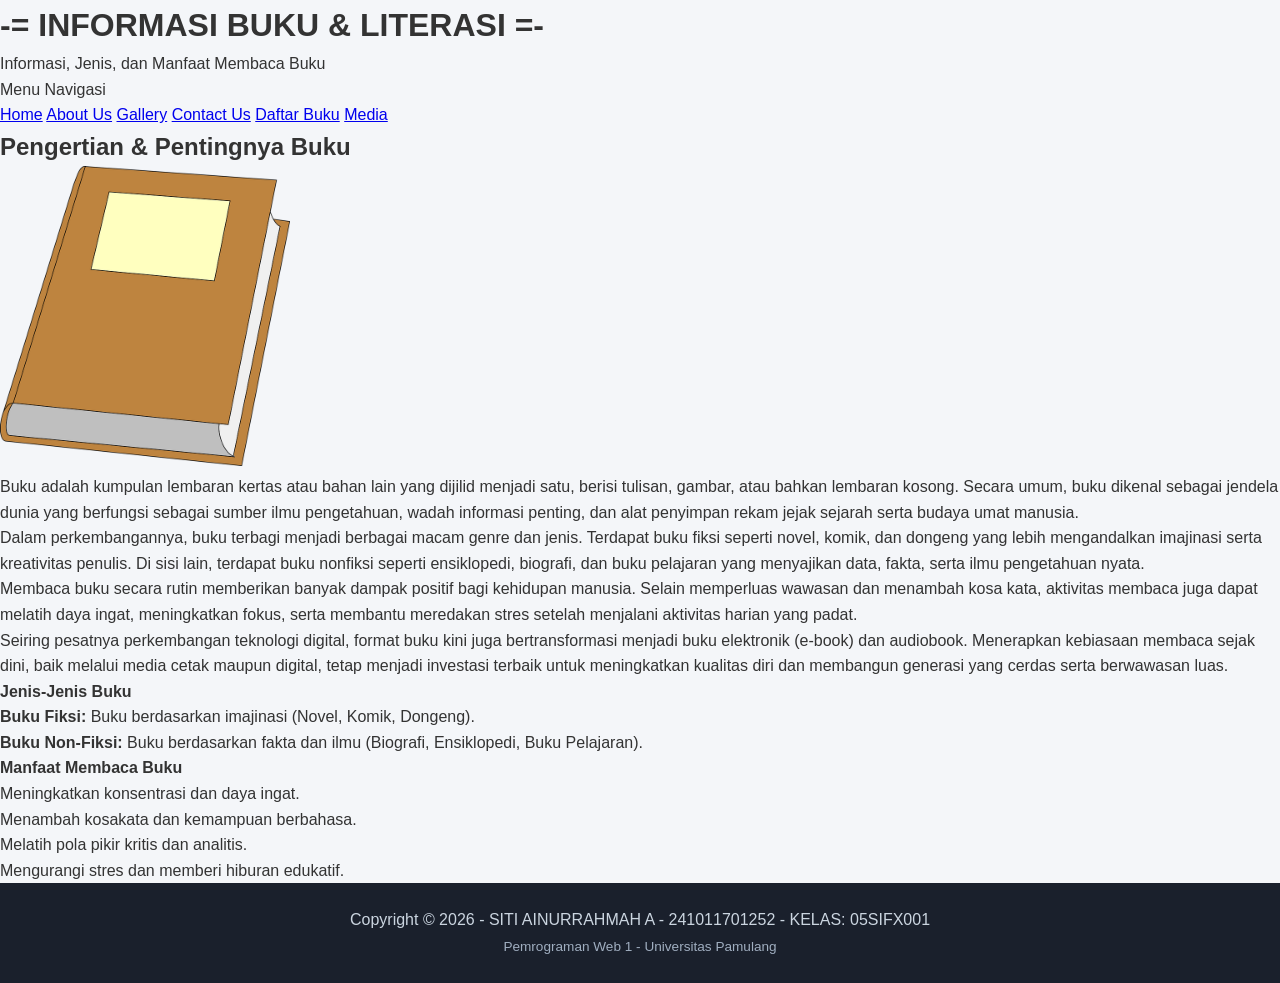
==== about.html @ 8c1a4a1f "Add files via upload" ====
<!DOCTYPE html>
<html lang="id">
<head>
    <meta charset="UTF-8">
    <meta name="viewport" content="width=device-width, initial-scale=1.0">
    <title>About Us - Informasi Buku & Literasi</title>

    <link rel="stylesheet" href="bootstrap-5.2.3-dist/css/bootstrap.min.css">
    <link rel="stylesheet" href="style.css">
</head>
<body class="bg-light">

    <header class="bg-primary text-white text-center py-4 mb-4 shadow-sm">
        <div class="container">
            <h1 class="fw-bold mb-1">-= INFORMASI BUKU & LITERASI =-</h1>
            <p class="lead mb-0 fs-6">Informasi, Jenis, dan Manfaat Membaca Buku</p>
        </div>
    </header>

    <div class="container my-4">
        <div class="row g-4">

            <aside class="col-lg-3 col-md-4">
                <div class="card shadow-sm border-0">
                    <div class="card-header bg-dark text-white fw-bold">
                        Menu Navigasi
                    </div>
                    <div class="list-group list-group-flush">
                        <a href="index.html" class="list-group-item list-group-item-action">Home</a>
                        <a href="about.html" class="list-group-item list-group-item-action active fw-semibold">About Us</a>
                        <a href="gallery.html" class="list-group-item list-group-item-action">Gallery</a>
                        <a href="form.html" class="list-group-item list-group-item-action">Contact Us</a>

                        <a href="buku.html" class="list-group-item list-group-item-action">Daftar Buku</a>
                        <a href="media.html" class="list-group-item list-group-item-action">Media</a>
                    </div>
                </div>
            </aside>

            <main class="col-lg-9 col-md-8">
                <div class="card shadow-sm border-0 p-4">
                    <h2 class="fw-bold mb-3 border-bottom pb-2">Pengertian & Pentingnya Buku</h2>

                    <div class="text-center my-3">
                        <img src="images/buku.png" alt="Gambar Ilustrasi Buku" class="img-fluid rounded shadow-sm" style="max-height: 300px; object-fit: cover;">
                    </div>

                    <p class="lh-base">
                        Buku adalah kumpulan lembaran kertas atau bahan lain yang dijilid menjadi satu, berisi tulisan, gambar,
                        atau bahkan lembaran kosong. Secara umum, buku dikenal sebagai jendela dunia yang berfungsi sebagai sumber
                        ilmu pengetahuan, wadah informasi penting, dan alat penyimpan rekam jejak sejarah serta budaya umat manusia.
                    </p>
                    <p class="lh-base">
                        Dalam perkembangannya, buku terbagi menjadi berbagai macam genre dan jenis. Terdapat buku fiksi seperti novel,
                        komik, dan dongeng yang lebih mengandalkan imajinasi serta kreativitas penulis. Di sisi lain, terdapat buku
                        nonfiksi seperti ensiklopedi, biografi, dan buku pelajaran yang menyajikan data, fakta, serta ilmu pengetahuan nyata.
                    </p>
                    <p class="lh-base">
                        Membaca buku secara rutin memberikan banyak dampak positif bagi kehidupan manusia. 
                        Selain memperluas wawasan dan menambah kosa kata, aktivitas membaca juga dapat melatih daya ingat,
                        meningkatkan fokus, serta membantu meredakan stres setelah menjalani aktivitas harian yang padat.
                    </p>
                    <p class="lh-base">
                        Seiring pesatnya perkembangan teknologi digital, format buku kini juga bertransformasi menjadi buku elektronik 
                        (e-book) dan audiobook. Menerapkan kebiasaan membaca sejak dini, baik melalui media cetak maupun digital, tetap 
                        menjadi investasi terbaik untuk meningkatkan kualitas diri dan membangun generasi yang cerdas serta berwawasan luas.
                    </p>

                    <div class="alert alert-info border-0 mt-4 shadow-sm" role="alert">
                        <h4 class="alert-heading fw-bold fs-5">Jenis-Jenis Buku</h4>
                        <ul class="mb-0 ps-3">
                            <li><b>Buku Fiksi:</b> Buku berdasarkan imajinasi (Novel, Komik, Dongeng).</li>
                            <li><b>Buku Non-Fiksi:</b> Buku berdasarkan fakta dan ilmu (Biografi, Ensiklopedi, Buku Pelajaran).</li>
                        </ul>
                    </div>

                    <div class="alert alert-success border-0 mt-3 shadow-sm" role="alert">
                        <h4 class="alert-heading fw-bold fs-5">Manfaat Membaca Buku</h4>
                        <ol class="mb-0 ps-3">
                            <li>Meningkatkan konsentrasi dan daya ingat.</li>
                            <li>Menambah kosakata dan kemampuan berbahasa.</li>
                            <li>Melatih pola pikir kritis dan analitis.</li>
                            <li>Mengurangi stres dan memberi hiburan edukatif.</li>
                        </ol>
                    </div>
                </div>
            </main>

        </div>
    </div>

    <footer class="bg-dark text-white text-center py-3 mt-5">
        <div class="container">
            <p class="mb-1 fw-bold">Copyright &copy; 2026 - SITI AINURRAHMAH A - 241011701252 - KELAS: 05SIFX001</p>
            <small class="text-white-50">Pemrograman Web 1 - Universitas Pamulang</small>
        </div>
    </footer>

</body>
</html>
---- style.css ----
/* 1. RESET & BASE STYLES (Gaya Dasar) */
* {
    margin: 0;
    padding: 0;
    box-sizing: border-box;
    font-family: 'Segoe UI', Tahoma, Geneva, Verdana, sans-serif;
}

body {
    background-color: #f4f6f9;
    color: #333333;
    line-height: 1.6;
    min-height: 100vh;
    display: flex;
    flex-direction: column;
}

/* 2. HEADER BANNER */
.header-banner {
    background: linear-gradient(135deg, #1e3c72 0%, #2a5298 100%);
    color: #ffffff;
    text-align: center;
    padding: 2.5rem 1rem;
    box-shadow: 0 4px 6px rgba(0, 0, 0, 0.1);
}

.header-banner h1 {
    font-size: 2.2rem;
    letter-spacing: 1px;
    margin-bottom: 0.5rem;
}

.header-banner .subtitle {
    font-size: 1.1rem;
    font-weight: 300;
    opacity: 0.9;
}

/* 3. LAYOUT UTAMA (Sidebar + Area Konten) */
.main-wrapper {
    display: flex;
    max-width: 1200px;
    width: 90%;
    margin: 2rem auto;
    gap: 2rem;
    flex: 1; /* Menjaga footer tetap di paling bawah */
}

/* --- SIDEBAR MENU --- */
.sidebar {
    flex: 1;
    min-width: 220px;
    background-color: #ffffff;
    padding: 1.5rem;
    border-radius: 8px;
    box-shadow: 0 2px 8px rgba(0, 0, 0, 0.05);
    height: fit-content;
}

.sidebar h3 {
    font-size: 1.2rem;
    color: #1e3c72;
    margin-bottom: 1rem;
    padding-bottom: 0.5rem;
    border-bottom: 2px solid #e2e8f0;
}

.sidebar ul {
    list-style: none;
    padding-left: 0;
}

.sidebar ul li {
    margin-bottom: 0.5rem;
}

.sidebar ul li a {
    display: block;
    padding: 0.6rem 0.8rem;
    color: #4a5568;
    text-decoration: none;
    border-radius: 5px;
    transition: all 0.2s ease-in-out;
    font-weight: 500;
}

.sidebar ul li a:hover,
.sidebar ul li a.active {
    background-color: #1e3c72;
    color: #ffffff;
    padding-left: 1.2rem;
    font-weight: 600;
}

/* --- AREA KONTEN --- */
.content-area {
    flex: 3;
    background-color: #ffffff;
    padding: 2rem;
    border-radius: 8px;
    box-shadow: 0 2px 8px rgba(0, 0, 0, 0.05);
}

.content-area h2 {
    color: #1e3c72;
    font-size: 1.8rem;
    margin-bottom: 1.5rem;
    border-bottom: 2px solid #1e3c72;
    padding-bottom: 0.3rem;
}

.content-area p {
    margin-bottom: 1.2rem;
    text-align: justify;
    color: #4a5568;
}

/* 4. HALAMAN BERANDA (index.html) */
.image-container {
    text-align: center;
    margin: 1.5rem 0;
}

.img-buku {
    max-width: 100%;
    height: auto;
    max-height: 300px;
    border-radius: 8px;
    box-shadow: 0 4px 10px rgba(0, 0, 0, 0.1);
    object-fit: cover;
}

.jenis-buku,
.manfaat-buku {
    background-color: #f8fafc;
    border-left: 4px solid #1e3c72;
    padding: 1.2rem 1.5rem;
    margin-top: 1.5rem;
    border-radius: 0 8px 8px 0;
}

.jenis-buku h3,
.manfaat-buku h3 {
    color: #2a5298;
    margin-bottom: 0.8rem;
    font-size: 1.2rem;
}

.jenis-buku ul,
.manfaat-buku ol {
    padding-left: 1.2rem;
    color: #4a5568;
}

.jenis-buku ul li,
.manfaat-buku ol li {
    margin-bottom: 0.5rem;
}

/* 5. HALAMAN DAFTAR BUKU (buku.html) */
/* 5. HALAMAN DAFTAR BUKU (buku.html) - UKURAN DIPERBESAR */
.gallery-grid {
    display: grid;
    /* Mengubah ukuran minimal kolom dari 180px menjadi 240px agar kartu lebih lebar */
    grid-template-columns: repeat(auto-fill, minmax(240px, 1fr));
    gap: 2rem;
    margin-top: 1.5rem;
}

.book-card {
    background-color: #ffffff;
    border: 1px solid #e2e8f0;
    border-radius: 10px;
    padding: 1.25rem;
    display: flex;
    flex-direction: column;
    justify-content: space-between;
    align-items: center;
    text-align: center;
    transition: transform 0.2s ease, box-shadow 0.2s ease;
}

.book-card:hover {
    transform: translateY(-6px);
    box-shadow: 0 10px 20px rgba(0, 0, 0, 0.12);
}

.book-card img {
    width: 100%;
    /* Mengubah tinggi gambar dari 220px menjadi 300px agar sampul buku tampak lebih besar */
    height: 300px;
    object-fit: cover;
    border-radius: 6px;
    margin-bottom: 1rem;
}

.book-card h4 {
    /* Memperbesar ukuran font judul buku */
    font-size: 1.15rem;
    color: #1e3c72;
    margin-bottom: 0.4rem;
    line-height: 1.4;
}

.book-card .author {
    font-size: 0.95rem;
    color: #718096;
    margin-bottom: 1.2rem;
}

.btn-detail {
    display: inline-block;
    width: 100%;
    padding: 0.65rem 0;
    background-color: #1e3c72;
    color: #ffffff;
    text-decoration: none;
    border-radius: 6px;
    font-size: 0.95rem;
    font-weight: 600;
    transition: background-color 0.2s ease;
}

.btn-detail:hover {
    background-color: #2a5298;
    color: #ffffff;
}
/* 6. HALAMAN GALERI (gallery.html) */
.gallery-container {
    display: grid;
    grid-template-columns: 1.2fr 1fr 1fr;
    gap: 1.2rem;
    margin-top: 1rem;
}

.gallery-item {
    background-color: #ffffff;
    border: 1px solid #e2e8f0;
    border-radius: 8px;
    padding: 0.8rem;
    text-align: center;
    box-shadow: 0 2px 5px rgba(0, 0, 0, 0.05);
    transition: transform 0.2s ease, box-shadow 0.2s ease;
}

.gallery-item:hover {
    transform: translateY(-3px);
    box-shadow: 0 6px 12px rgba(0, 0, 0, 0.1);
}

.gallery-item img {
    width: 100%;
    height: 180px;
    object-fit: cover;
    border-radius: 6px;
    margin-bottom: 0.5rem;
}

.gallery-item .caption {
    font-weight: 600;
    color: #1e3c72;
    font-size: 0.9rem;
}

.gallery-item.featured {
    grid-row: span 2;
    display: flex;
    flex-direction: column;
    justify-content: space-between;
}

.gallery-item.featured img {
    height: 100%;
    max-height: 380px;
}

/* 7. HALAMAN MEDIA (media.html) */
.media-container {
    display: flex;
    flex-direction: column;
    gap: 1.5rem;
    margin-top: 1rem;
}

.media-grid {
    display: grid;
    grid-template-columns: 1fr 1.5fr;
    gap: 1.5rem;
}

.media-card {
    background-color: #f8fafc;
    border: 1px solid #e2e8f0;
    border-radius: 8px;
    padding: 1.2rem;
    text-align: center;
    box-shadow: 0 2px 5px rgba(0, 0, 0, 0.03);
}

.media-card h3 {
    color: #1e3c72;
    margin-bottom: 1rem;
    font-size: 1.1rem;
}

.media-preview img {
    max-width: 100%;
    height: 250px;
    object-fit: cover;
    border-radius: 6px;
    box-shadow: 0 2px 6px rgba(0, 0, 0, 0.1);
}

.media-preview video {
    width: 100%;
    height: 250px;
    border-radius: 6px;
    background-color: #000000;
    box-shadow: 0 2px 6px rgba(0, 0, 0, 0.1);
}

.audio-section {
    width: 100%;
}

.audio-section audio {
    width: 100%;
    max-width: 600px;
    margin: 0.5rem auto 0;
    display: block;
}

/* 8. HALAMAN FORMULIR (form.html) */
.form-container {
    margin-top: 1.5rem;
    display: flex;
    flex-direction: column;
    gap: 1.2rem;
}

.form-group {
    display: flex;
    flex-direction: column;
    gap: 0.4rem;
}

.form-group label {
    font-weight: 600;
    color: #1e3c72;
    font-size: 0.95rem;
}

.form-group input[type="text"],
.form-group select,
.form-group textarea {
    width: 100%;
    padding: 0.6rem 0.8rem;
    border: 1px solid #cbd5e1;
    border-radius: 6px;
    font-size: 0.95rem;
    color: #333333;
    background-color: #f8fafc;
    transition: border-color 0.2s ease, box-shadow 0.2s ease;
}

.form-group input[type="text"]:focus,
.form-group select:focus,
.form-group textarea:focus {
    outline: none;
    border-color: #1e3c72;
    box-shadow: 0 0 0 3px rgba(30, 60, 114, 0.15);
    background-color: #ffffff;
}

.radio-group {
    display: flex;
    gap: 1.5rem;
    align-items: center;
    padding: 0.3rem 0;
}

.radio-group label {
    font-weight: normal;
    color: #4a5568;
    cursor: pointer;
    display: flex;
    align-items: center;
    gap: 0.4rem;
}

.radio-group input[type="radio"] {
    accent-color: #1e3c72;
    cursor: pointer;
}

.form-actions {
    display: flex;
    gap: 1rem;
    margin-top: 1rem;
}

.btn-submit,
.btn-reset {
    padding: 0.7rem 1.5rem;
    border: none;
    border-radius: 6px;
    font-size: 0.95rem;
    font-weight: 600;
    cursor: pointer;
    transition: background-color 0.2s ease;
}

.btn-submit {
    background-color: #1e3c72;
    color: #ffffff;
}

.btn-submit:hover {
    background-color: #2a5298;
}

.btn-reset {
    background-color: #e2e8f0;
    color: #4a5568;
}

.btn-reset:hover {
    background-color: #cbd5e1;
}

/* 9. HALAMAN TANGGAL & WAKTU */
.date-card {
    background-color: #f8fafc;
    border: 1px solid #e2e8f0;
    border-radius: 8px;
    padding: 2.5rem 1.5rem;
    text-align: center;
    margin-top: 1.5rem;
    box-shadow: 0 2px 6px rgba(0, 0, 0, 0.03);
}

.date-display {
    font-size: 1.6rem;
    color: #1e3c72;
    margin-bottom: 1.2rem;
    font-weight: 600;
}

.salam-badge {
    display: inline-block;
    background: linear-gradient(135deg, #1e3c72 0%, #2a5298 100%);
    color: #ffffff;
    font-size: 1.2rem;
    font-weight: 600;
    padding: 0.6rem 2rem;
    border-radius: 50px;
    box-shadow: 0 4px 10px rgba(30, 60, 114, 0.2);
}

/* 10. HALAMAN USIA */
.age-card {
    background-color: #f8fafc;
    border: 1px solid #e2e8f0;
    border-radius: 8px;
    padding: 2rem 1.5rem;
    text-align: center;
    margin-top: 1.5rem;
    box-shadow: 0 2px 6px rgba(0, 0, 0, 0.03);
}

.age-result {
    font-size: 1.5rem;
    color: #1e3c72;
    margin-bottom: 0.8rem;
}

.age-category {
    font-size: 1.1rem;
    color: #4a5568;
    margin-bottom: 1.5rem;
}

.age-category span {
    color: #2a5298;
    font-weight: bold;
    background-color: #e2e8f0;
    padding: 0.2rem 0.8rem;
    border-radius: 4px;
}

.btn-reload {
    background-color: #1e3c72;
    color: #ffffff;
    border: none;
    padding: 0.6rem 1.4rem;
    font-size: 0.95rem;
    font-weight: 600;
    border-radius: 6px;
    cursor: pointer;
    transition: background-color 0.2s ease;
}

.btn-reload:hover {
    background-color: #2a5298;
}

/* 11. DETAIL BUKU */
.detail-wrapper {
    display: flex;
    gap: 2rem;
    align-items: flex-start;
    flex-wrap: wrap;
}

.detail-cover img {
    width: 220px;
    height: auto;
    border-radius: 8px;
    box-shadow: 0 4px 12px rgba(0,0,0,0.1);
}

.detail-info {
    flex: 1;
}

.detail-info h3 {
    color: #1e3c72;
    margin-bottom: 0.8rem;
}

.detail-info p {
    margin-bottom: 0.6rem;
    color: #4a5568;
}

.btn-back {
    display: inline-block;
    margin-top: 1rem;
    padding: 0.6rem 1.2rem;
    background-color: #1e3c72;
    color: #ffffff;
    text-decoration: none;
    border-radius: 6px;
    font-weight: 600;
    transition: background-color 0.2s ease;
}

.btn-back:hover {
    background-color: #2a5298;
    color: #ffffff;
}

/* 12. FOOTER */
footer {
    background-color: #1a202c;
    color: #cbd5e0;
    text-align: center;
    padding: 1.5rem 1rem;
    margin-top: auto;
}

footer .identitas-mhs {
    font-weight: 600;
    color: #ffffff;
    margin-bottom: 0.3rem;
    letter-spacing: 0.5px;
}

footer small {
    color: #a0aec0;
    font-size: 0.85rem;
}

/* 13. RESPONSIVE DESIGN (HP & Tablet) */
@media (max-width: 768px) {
    .main-wrapper {
        flex-direction: column;
        width: 95%;
        margin: 1rem auto;
    }

    .sidebar {
        width: 100%;
    }

    .sidebar ul {
        display: flex;
        flex-wrap: wrap;
        gap: 0.5rem;
    }

    .sidebar ul li {
        margin-bottom: 0;
        flex: 1 1 calc(50% - 0.5rem);
    }

    .header-banner h1 {
        font-size: 1.6rem;
    }

    .content-area {
        padding: 1.2rem;
    }

    .gallery-container {
        grid-template-columns: 1fr 1fr;
    }

    .gallery-item.featured {
        grid-row: span 1;
        grid-column: span 2;
    }

    .gallery-item.featured img {
        height: 250px;
    }

    .media-grid {
        grid-template-columns: 1fr;
    }

    .media-preview img,
    .media-preview video {
        height: auto;
        max-height: 250px;
    }
}

@media (max-width: 480px) {
    .gallery-grid {
        grid-template-columns: repeat(auto-fill, minmax(140px, 1fr));
        gap: 1rem;
    }

    .gallery-container {
        grid-template-columns: 1fr;
    }

    .gallery-item.featured {
        grid-column: span 1;
    }

    .book-card img {
        height: 180px;
    }

    .sidebar ul li {
        flex: 1 1 100%;
    }
}
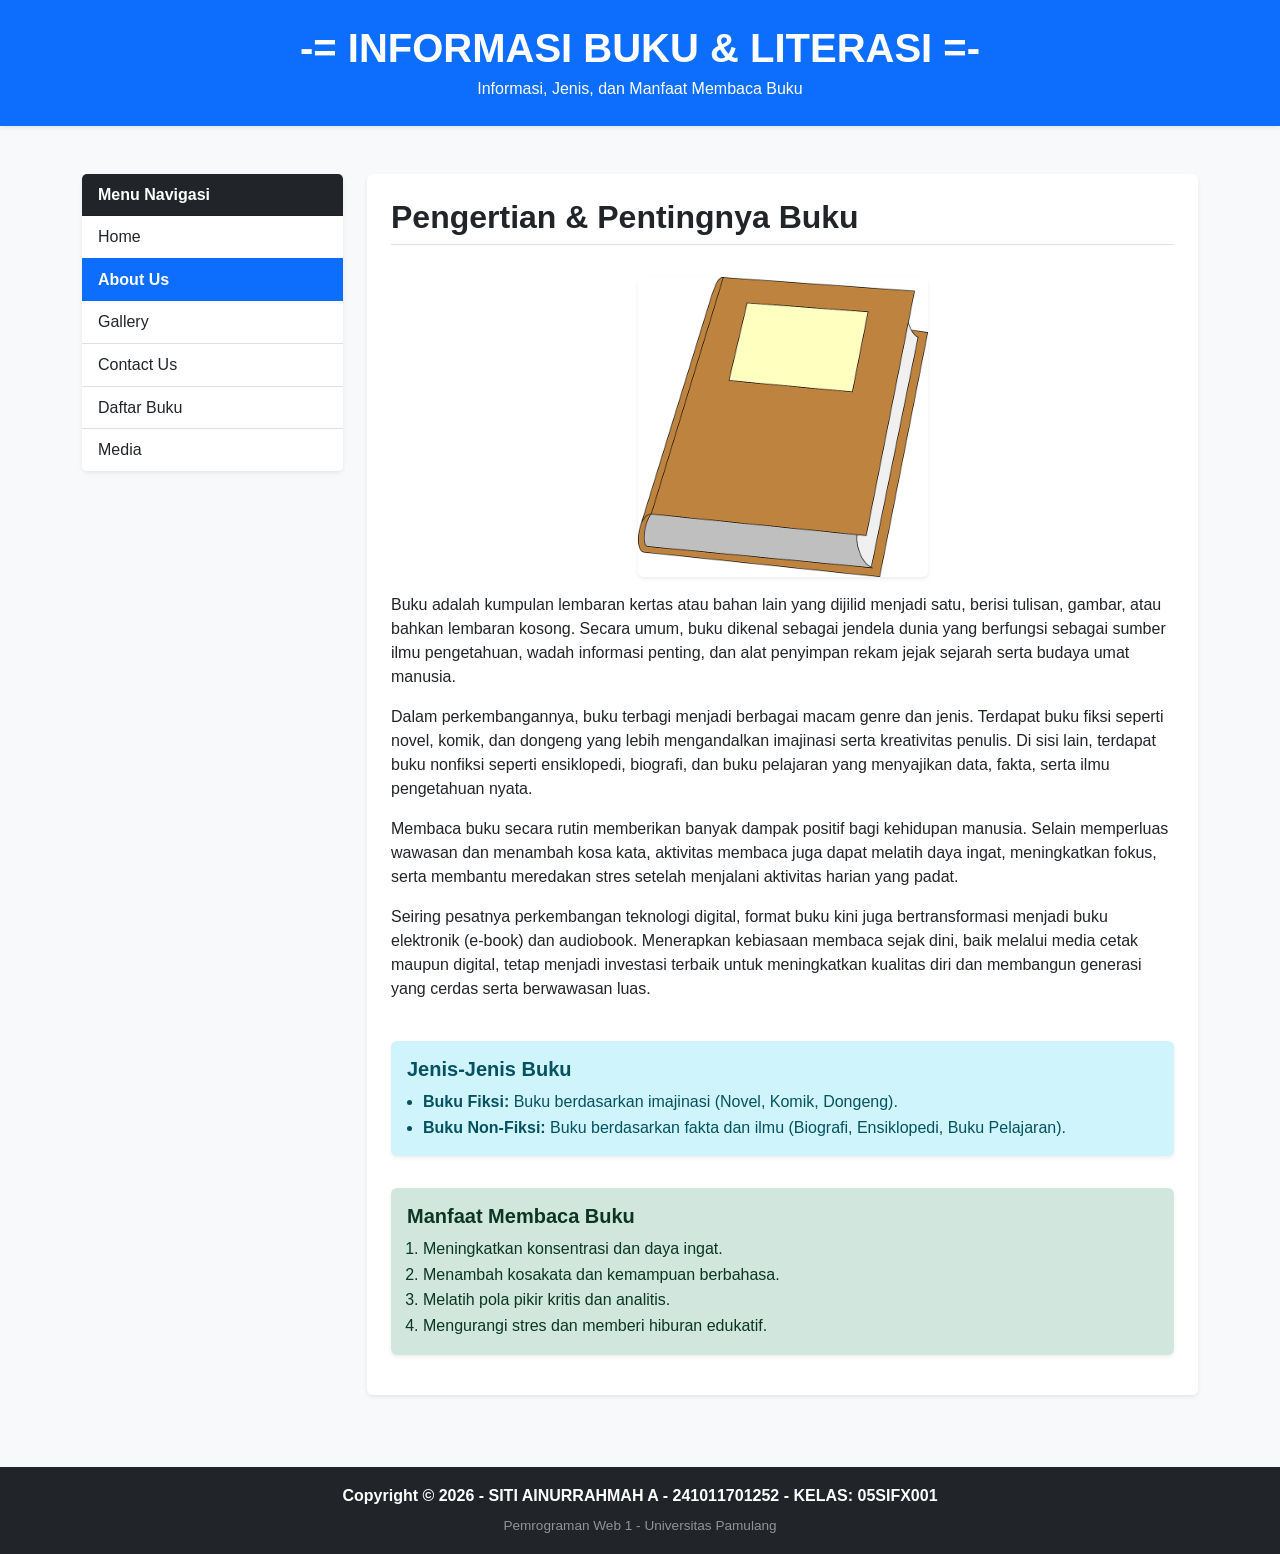
==== commit 3db22b3f: "Add files via upload" ====
--- a/about.html
+++ b/about.html
@@ -5,7 +5,7 @@
     <meta name="viewport" content="width=device-width, initial-scale=1.0">
     <title>About Us - Informasi Buku & Literasi</title>
 
-    <link rel="stylesheet" href="bootstrap-5.2.3-dist/css/bootstrap.min.css">
+     <link href="https://cdn.jsdelivr.net/npm/bootstrap@5.2.3/dist/css/bootstrap.min.css" rel="stylesheet">
     <link rel="stylesheet" href="style.css">
 </head>
 <body class="bg-light">
@@ -96,5 +96,6 @@
         </div>
     </footer>
 
+     <script src="https://cdn.jsdelivr.net/npm/bootstrap@5.2.3/dist/js/bootstrap.bundle.min.js"></script>
 </body>
 </html>
